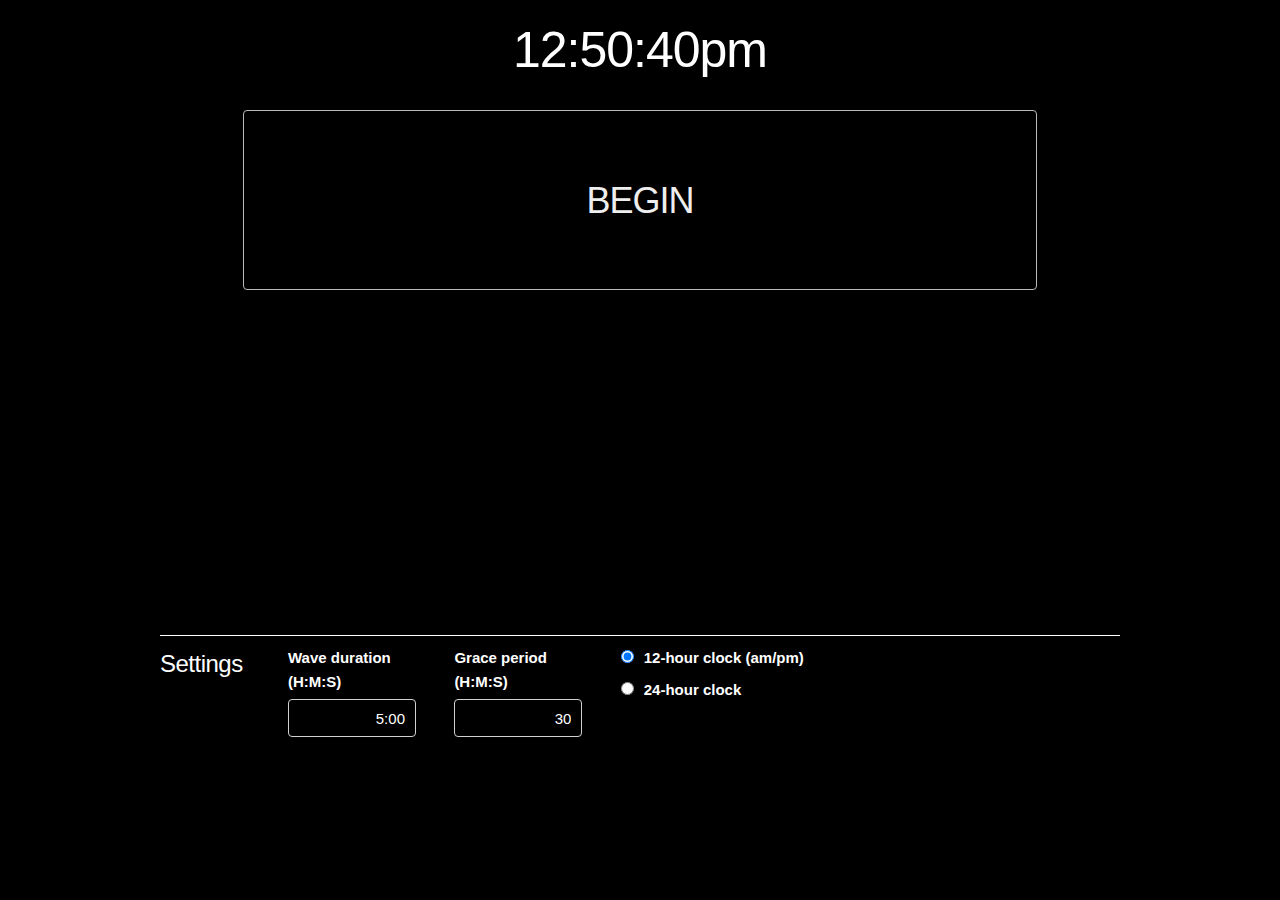
==== app/index.html @ 8420aa01 "icons, favicon, copy to clipboard of log" ====
<!DOCTYPE html>
<html lang="en">
  <head>
    <title>Sleep wave timer</title>
    <meta charset="utf-8" />
    <link rel="shortcut icon" href="favicon.ico">
    <link rel="stylesheet" href="https://use.fontawesome.com/releases/v5.5.0/css/all.css" integrity="sha384-B4dIYHKNBt8Bc12p+WXckhzcICo0wtJAoU8YZTY5qE0Id1GSseTk6S+L3BlXeVIU" crossorigin="anonymous">
    <link rel="stylesheet" href="css/normalize.css" />
    <link rel="stylesheet" href="css/skeleton.css" />
    <link rel="stylesheet" href="css/wave.css" />
    <script src="wave.min.js"></script>
  </head>
  <body>
    <div id="elm"></div>
    <script>
      let app = Elm.Main.init({
          node: document.getElementById('elm'),
          flags: JSON.parse(localStorage.getItem('settings'))
      });

      app.ports.saveSettings.subscribe(function (settings) {
          localStorage.setItem('settings', JSON.stringify(settings));
      });

      app.ports.copyToClipboard.subscribe(function (eltId) {
          elt = document.getElementById(eltId);
          window.getSelection().selectAllChildren(elt);
          document.execCommand('copy');
      });
    </script>
  </body>
</html>
---- app/css/skeleton.css ----
/*
* Skeleton V2.0.4
* Copyright 2014, Dave Gamache
* www.getskeleton.com
* Free to use under the MIT license.
* http://www.opensource.org/licenses/mit-license.php
* 12/29/2014
*/


/* Table of contents
––––––––––––––––––––––––––––––––––––––––––––––––––
- Grid
- Base Styles
- Typography
- Links
- Buttons
- Forms
- Lists
- Code
- Tables
- Spacing
- Utilities
- Clearing
- Media Queries
*/


/* Grid
–––––––––––––––––––––––––––––––––––––––––––––––––– */
.container {
  position: relative;
  width: 100%;
  max-width: 960px;
  margin: 0 auto;
  padding: 0 20px;
  box-sizing: border-box; }
.column,
.columns {
  width: 100%;
  float: left;
  box-sizing: border-box; }

/* For devices larger than 400px */
@media (min-width: 400px) {
  .container {
    width: 85%;
    padding: 0; }
}

/* For devices larger than 550px */
@media (min-width: 550px) {
  .container {
    width: 80%; }
  .column,
  .columns {
    margin-left: 4%; }
  .column:first-child,
  .columns:first-child {
    margin-left: 0; }

  .one.column,
  .one.columns                    { width: 4.66666666667%; }
  .two.columns                    { width: 13.3333333333%; }
  .three.columns                  { width: 22%;            }
  .four.columns                   { width: 30.6666666667%; }
  .five.columns                   { width: 39.3333333333%; }
  .six.columns                    { width: 48%;            }
  .seven.columns                  { width: 56.6666666667%; }
  .eight.columns                  { width: 65.3333333333%; }
  .nine.columns                   { width: 74.0%;          }
  .ten.columns                    { width: 82.6666666667%; }
  .eleven.columns                 { width: 91.3333333333%; }
  .twelve.columns                 { width: 100%; margin-left: 0; }

  .one-third.column               { width: 30.6666666667%; }
  .two-thirds.column              { width: 65.3333333333%; }

  .one-half.column                { width: 48%; }

  /* Offsets */
  .offset-by-one.column,
  .offset-by-one.columns          { margin-left: 8.66666666667%; }
  .offset-by-two.column,
  .offset-by-two.columns          { margin-left: 17.3333333333%; }
  .offset-by-three.column,
  .offset-by-three.columns        { margin-left: 26%;            }
  .offset-by-four.column,
  .offset-by-four.columns         { margin-left: 34.6666666667%; }
  .offset-by-five.column,
  .offset-by-five.columns         { margin-left: 43.3333333333%; }
  .offset-by-six.column,
  .offset-by-six.columns          { margin-left: 52%;            }
  .offset-by-seven.column,
  .offset-by-seven.columns        { margin-left: 60.6666666667%; }
  .offset-by-eight.column,
  .offset-by-eight.columns        { margin-left: 69.3333333333%; }
  .offset-by-nine.column,
  .offset-by-nine.columns         { margin-left: 78.0%;          }
  .offset-by-ten.column,
  .offset-by-ten.columns          { margin-left: 86.6666666667%; }
  .offset-by-eleven.column,
  .offset-by-eleven.columns       { margin-left: 95.3333333333%; }

  .offset-by-one-third.column,
  .offset-by-one-third.columns    { margin-left: 34.6666666667%; }
  .offset-by-two-thirds.column,
  .offset-by-two-thirds.columns   { margin-left: 69.3333333333%; }

  .offset-by-one-half.column,
  .offset-by-one-half.columns     { margin-left: 52%; }

}


/* Base Styles
–––––––––––––––––––––––––––––––––––––––––––––––––– */
/* NOTE
html is set to 62.5% so that all the REM measurements throughout Skeleton
are based on 10px sizing. So basically 1.5rem = 15px :) */
html {
  font-size: 62.5%; }
body {
  font-size: 1.5em; /* currently ems cause chrome bug misinterpreting rems on body element */
  line-height: 1.6;
  font-weight: 400;
  font-family: "Fira Sans", "HelveticaNeue", "Helvetica Neue", Helvetica, sans-serif;
  color: #222; }


/* Typography
–––––––––––––––––––––––––––––––––––––––––––––––––– */
h1, h2, h3, h4, h5, h6 {
  margin-top: 0;
  margin-bottom: 2rem;
  font-weight: 300; }
h1 { font-size: 4.0rem; line-height: 1.2;  letter-spacing: -.1rem;}
h2 { font-size: 3.6rem; line-height: 1.25; letter-spacing: -.1rem; }
h3 { font-size: 3.0rem; line-height: 1.3;  letter-spacing: -.1rem; }
h4 { font-size: 2.4rem; line-height: 1.35; letter-spacing: -.08rem; }
h5 { font-size: 1.8rem; line-height: 1.5;  letter-spacing: -.05rem; }
h6 { font-size: 1.5rem; line-height: 1.6;  letter-spacing: 0; }

/* Larger than phablet */
@media (min-width: 550px) {
  h1 { font-size: 5.0rem; }
  h2 { font-size: 4.2rem; }
  h3 { font-size: 3.6rem; }
  h4 { font-size: 3.0rem; }
  h5 { font-size: 2.4rem; }
  h6 { font-size: 1.5rem; }
}

p {
  margin-top: 0; }


/* Links
–––––––––––––––––––––––––––––––––––––––––––––––––– */
a {
  color: #1EAEDB; }
a:hover {
  color: #0FA0CE; }


/* Buttons
–––––––––––––––––––––––––––––––––––––––––––––––––– */
.button,
button,
input[type="submit"],
input[type="reset"],
input[type="button"] {
  display: inline-block;
  height: 38px;
  padding: 0 30px;
  color: #555;
  text-align: center;
  font-size: 11px;
  font-weight: 600;
  line-height: 38px;
  letter-spacing: .1rem;
  text-transform: uppercase;
  text-decoration: none;
  white-space: nowrap;
  background-color: transparent;
  border-radius: 4px;
  border: 1px solid #bbb;
  cursor: pointer;
  box-sizing: border-box; }
.button:hover,
button:hover,
input[type="submit"]:hover,
input[type="reset"]:hover,
input[type="button"]:hover,
.button:focus,
button:focus,
input[type="submit"]:focus,
input[type="reset"]:focus,
input[type="button"]:focus {
  color: #333;
  border-color: #888;
  outline: 0; }
.button.button-primary,
button.button-primary,
input[type="submit"].button-primary,
input[type="reset"].button-primary,
input[type="button"].button-primary {
  color: #FFF;
  background-color: #33C3F0;
  border-color: #33C3F0; }
.button.button-primary:hover,
button.button-primary:hover,
input[type="submit"].button-primary:hover,
input[type="reset"].button-primary:hover,
input[type="button"].button-primary:hover,
.button.button-primary:focus,
button.button-primary:focus,
input[type="submit"].button-primary:focus,
input[type="reset"].button-primary:focus,
input[type="button"].button-primary:focus {
  color: #FFF;
  background-color: #1EAEDB;
  border-color: #1EAEDB; }


/* Forms
–––––––––––––––––––––––––––––––––––––––––––––––––– */
input[type="email"],
input[type="number"],
input[type="search"],
input[type="text"],
input[type="tel"],
input[type="url"],
input[type="password"],
textarea,
select {
  height: 38px;
  padding: 6px 10px; /* The 6px vertically centers text on FF, ignored by Webkit */
  background-color: #fff;
  border: 1px solid #D1D1D1;
  border-radius: 4px;
  box-shadow: none;
  box-sizing: border-box; }
/* Removes awkward default styles on some inputs for iOS */
input[type="email"],
input[type="number"],
input[type="search"],
input[type="text"],
input[type="tel"],
input[type="url"],
input[type="password"],
textarea {
  -webkit-appearance: none;
     -moz-appearance: none;
          appearance: none; }
textarea {
  min-height: 65px;
  padding-top: 6px;
  padding-bottom: 6px; }
input[type="email"]:focus,
input[type="number"]:focus,
input[type="search"]:focus,
input[type="text"]:focus,
input[type="tel"]:focus,
input[type="url"]:focus,
input[type="password"]:focus,
textarea:focus,
select:focus {
  border: 1px solid #33C3F0;
  outline: 0; }
label,
legend {
  display: block;
  margin-bottom: .5rem;
  font-weight: 600; }
fieldset {
  padding: 0;
  border-width: 0; }
input[type="checkbox"],
input[type="radio"] {
  display: inline; }
label > .label-body {
  display: inline-block;
  margin-left: .5rem;
  font-weight: normal; }


/* Lists
–––––––––––––––––––––––––––––––––––––––––––––––––– */
ul {
  list-style: circle inside; }
ol {
  list-style: decimal inside; }
ol, ul {
  padding-left: 0;
  margin-top: 0; }
ul ul,
ul ol,
ol ol,
ol ul {
  margin: 1.5rem 0 1.5rem 3rem;
  font-size: 90%; }
li {
  margin-bottom: 1rem; }


/* Code
–––––––––––––––––––––––––––––––––––––––––––––––––– */
code {
  padding: .2rem .5rem;
  margin: 0 .2rem;
  font-size: 90%;
  white-space: nowrap;
  background: #F1F1F1;
  border: 1px solid #E1E1E1;
  border-radius: 4px; }
pre > code {
  display: block;
  padding: 1rem 1.5rem;
  white-space: pre; }


/* Tables
–––––––––––––––––––––––––––––––––––––––––––––––––– */
th,
td {
  padding: 12px 15px;
  text-align: left;
  border-bottom: 1px solid #E1E1E1; }
th:first-child,
td:first-child {
  padding-left: 0; }
th:last-child,
td:last-child {
  padding-right: 0; }


/* Spacing
–––––––––––––––––––––––––––––––––––––––––––––––––– */
button,
.button {
  margin-bottom: 1rem; }
input,
textarea,
select,
fieldset {
  margin-bottom: 1.5rem; }
pre,
blockquote,
dl,
figure,
table,
p,
ul,
ol,
form {
  margin-bottom: 2.5rem; }


/* Utilities
–––––––––––––––––––––––––––––––––––––––––––––––––– */
.u-full-width {
  width: 100%;
  box-sizing: border-box; }
.u-max-full-width {
  max-width: 100%;
  box-sizing: border-box; }
.u-pull-right {
  float: right; }
.u-pull-left {
  float: left; }


/* Misc
–––––––––––––––––––––––––––––––––––––––––––––––––– */
hr {
  margin-top: 3rem;
  margin-bottom: 3.5rem;
  border-width: 0;
  border-top: 1px solid #E1E1E1; }


/* Clearing
–––––––––––––––––––––––––––––––––––––––––––––––––– */

/* Self Clearing Goodness */
.container:after,
.row:after,
.u-cf {
  content: "";
  display: table;
  clear: both; }


/* Media Queries
–––––––––––––––––––––––––––––––––––––––––––––––––– */
/*
Note: The best way to structure the use of media queries is to create the queries
near the relevant code. For example, if you wanted to change the styles for buttons
on small devices, paste the mobile query code up in the buttons section and style it
there.
*/


/* Larger than mobile */
@media (min-width: 400px) {}

/* Larger than phablet (also point when grid becomes active) */
@media (min-width: 550px) {}

/* Larger than tablet */
@media (min-width: 750px) {}

/* Larger than desktop */
@media (min-width: 1000px) {}

/* Larger than Desktop HD */
@media (min-width: 1200px) {}
---- app/css/wave.css ----
/* restyling */

body {
    background-color: black;
    color: white;
}

.container input[type="text"] {
    background-color: black;
    text-align: right;
    width: 100%;
}

input.invalid, input.invalid:focus {
    border: 1px solid #b00;
}

input.outofdate, input.outofdate:focus {
    border: 1px solid #b8a;
}

div#config-twelve-hour label {
    display: inline;
    padding-left: 1rem;
}

.container button {
    color: #eee;
}

div.row.clock {
    padding-top: 2rem;
    height: 10vh;
}

div.row.actions, div.row.remaining { 
    height: 25vh;
}

div.row.actions button {
    height: 20vh;
    font-weight: 300;
    font-size: 3.6rem; line-height: 1.25; letter-spacing: -.1rem;
    padding: 0px;
    margin-bottom: 2rem;

}

div.row.log-download button {
    width: 100%;
}

.boxed {
    background-color: #eee;
    border-radius: 3rem;
}

h1.clock {
    text-align: center;
}

h1.wave {
    color: #ccf;
}

.target {
    margin-bottom: 0px;
}

div.row.actions {
    margin-bottom: 4rem;
}

div.row.config {
    border-top: 1px white solid;
    margin-top: 1rem;
    padding-top: 1rem;
}

div.next-wave {
    color: #aaf;
}

div.resume {
    color: #55c;
}

div.row.remaining {
    text-align: center;
}

a.remaining {
    color: #aaf;
}

div.grace {
    color: #8b8;
}

table.log thead {
    font-style: italic;
}

table.log {
    width: 100%;
}

/* utility classes */

.u-clear-bottom {
    margin-bottom: 3rem;
}

.u-clear-bottom-short {
    margin-bottom: 1rem;
}

.u-center {
    text-align: center;
}
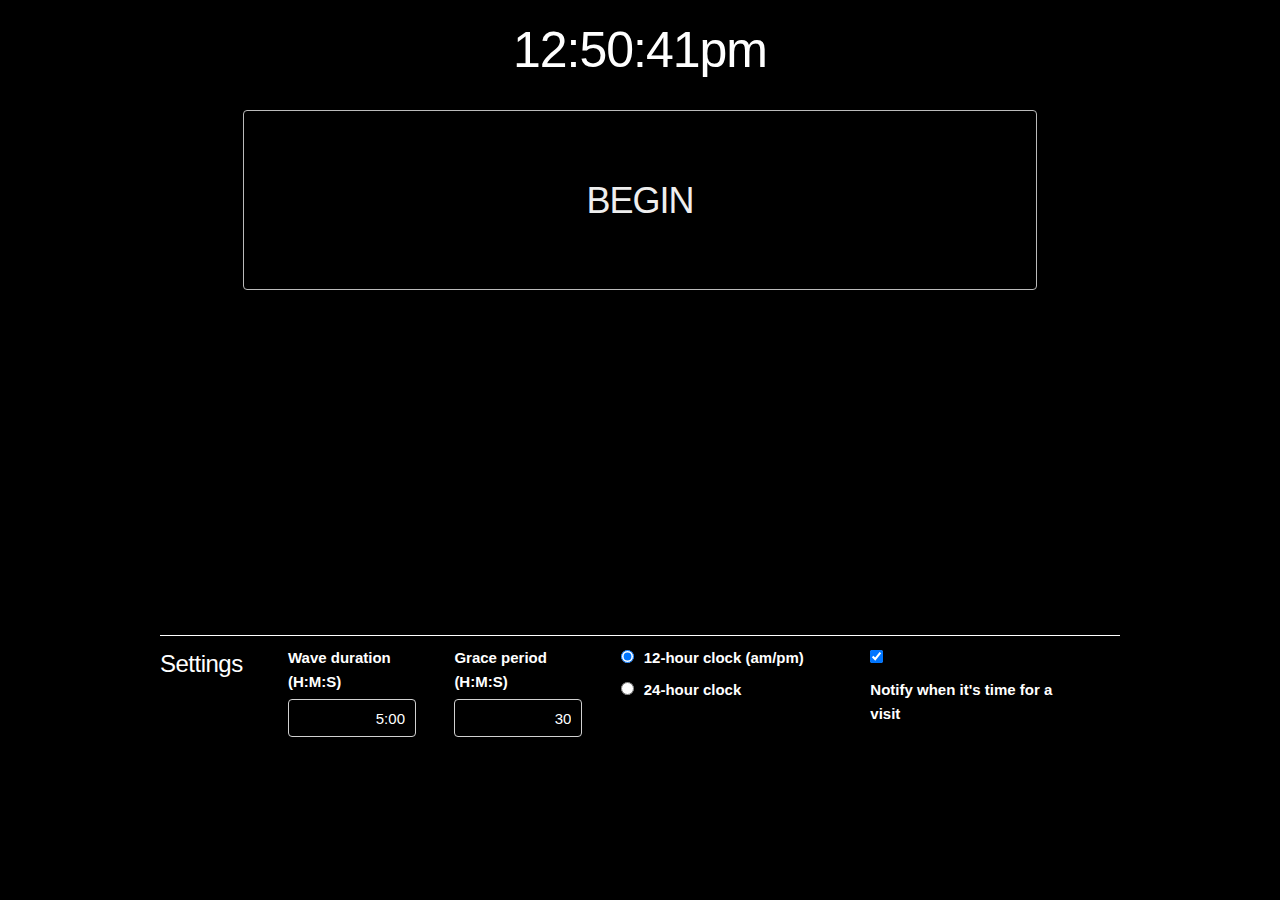
==== commit 45f88e36: "support for notifications; not yet requesting permission" ====
--- a/app/index.html
+++ b/app/index.html
@@ -27,6 +27,14 @@
           window.getSelection().selectAllChildren(elt);
           document.execCommand('copy');
       });
+
+      app.ports.notify.subscribe(function (msg) {
+        if (!'Notification' in window) {
+          alert(msg);
+        } else if (Notification.permission === 'granted') {
+          new Notification(msg);
+        }
+      });
     </script>
   </body>
 </html>
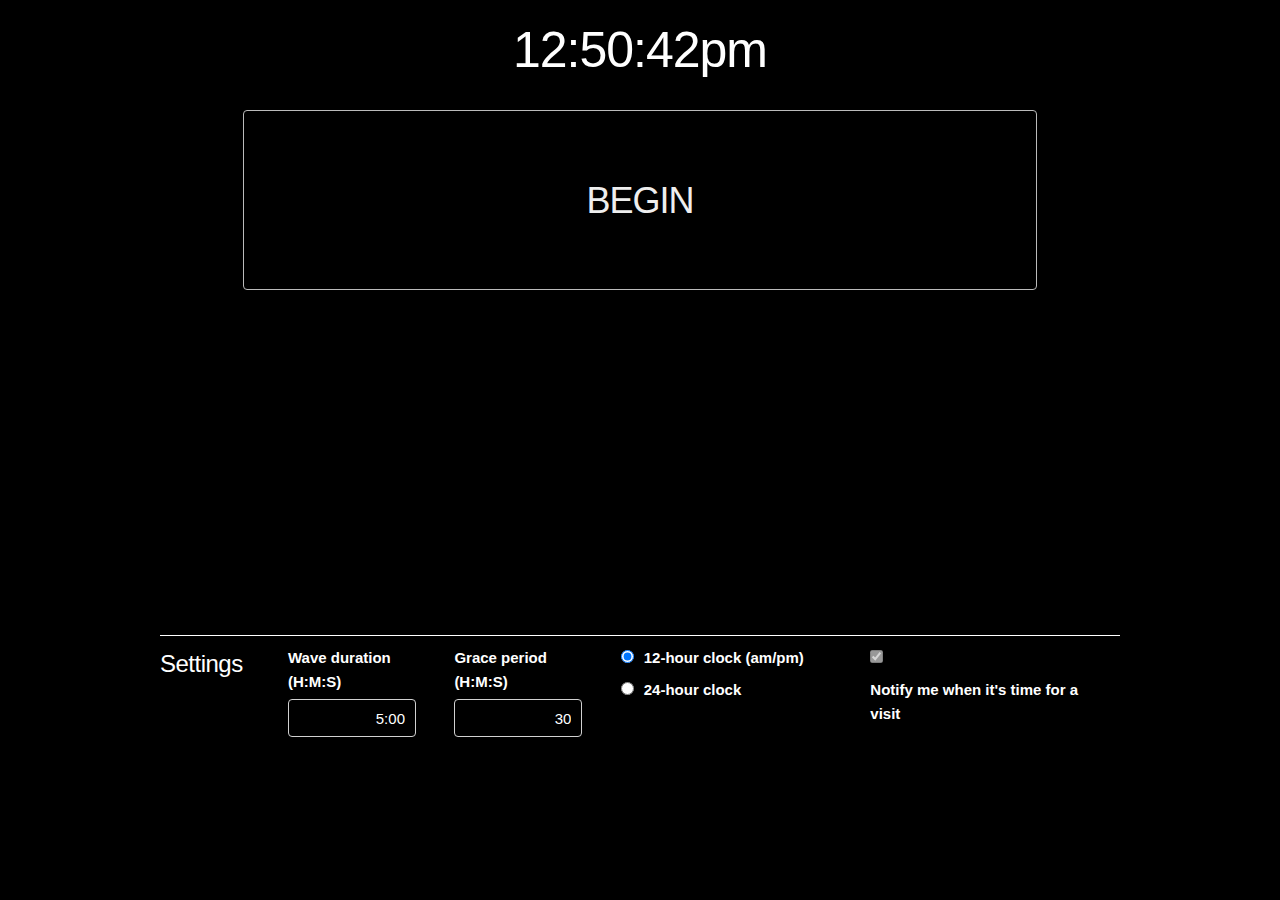
==== commit 2634bf18: "ask for permission" ====
--- a/app/index.html
+++ b/app/index.html
@@ -28,6 +28,12 @@
           document.execCommand('copy');
       });
 
+      if ('Notification' in window) {
+        Notification.requestPermission(function (permission) {
+          app.ports.notificationPermission.send(permission === 'granted');
+        });
+      }
+
       app.ports.notify.subscribe(function (msg) {
         if (!'Notification' in window) {
           alert(msg);
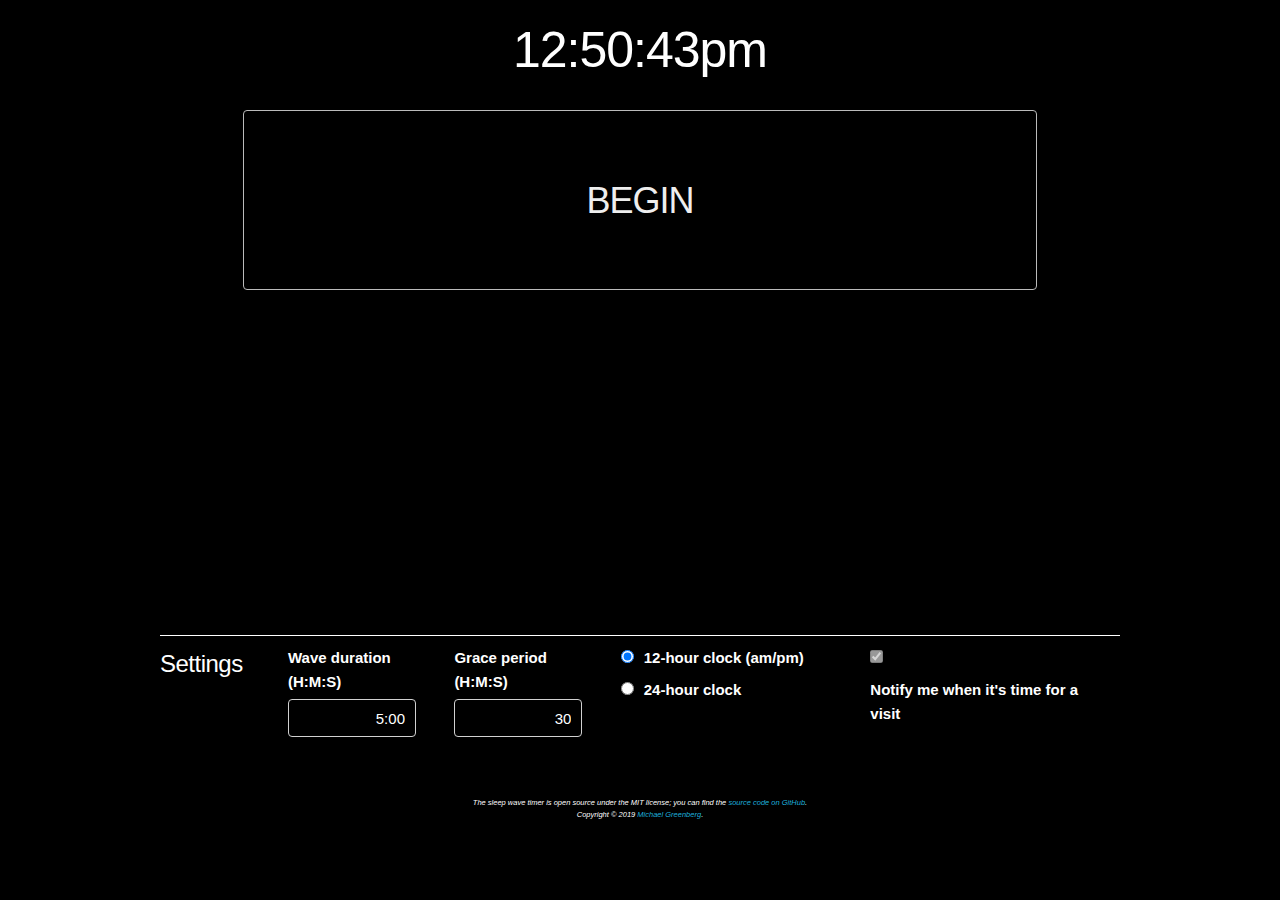
==== commit 20d6153c: "copyright notice" ====
--- a/app/index.html
+++ b/app/index.html
@@ -42,5 +42,9 @@
         }
       });
     </script>
+    <div class="footer">
+      <div>The sleep wave timer is open source under the MIT license; you can find the <a href="https://github.com/mgree/sleepwave"> source code on GitHub</a>.</div>
+      <div>Copyright &copy; 2019 <a href="https://mgree.github.io/">Michael Greenberg</a>.</div>
+    </div>
   </body>
 </html>
--- a/app/css/wave.css
+++ b/app/css/wave.css
@@ -105,6 +105,17 @@
     width: 100%;
 }
 
+div.footer {
+    padding-top: 5vh;
+    font-size: 50%;
+    font-style: italic;
+    text-align: center; 
+}
+
+div.footer a {
+    text-decoration: none;
+}
+
 /* utility classes */
 
 .u-clear-bottom {
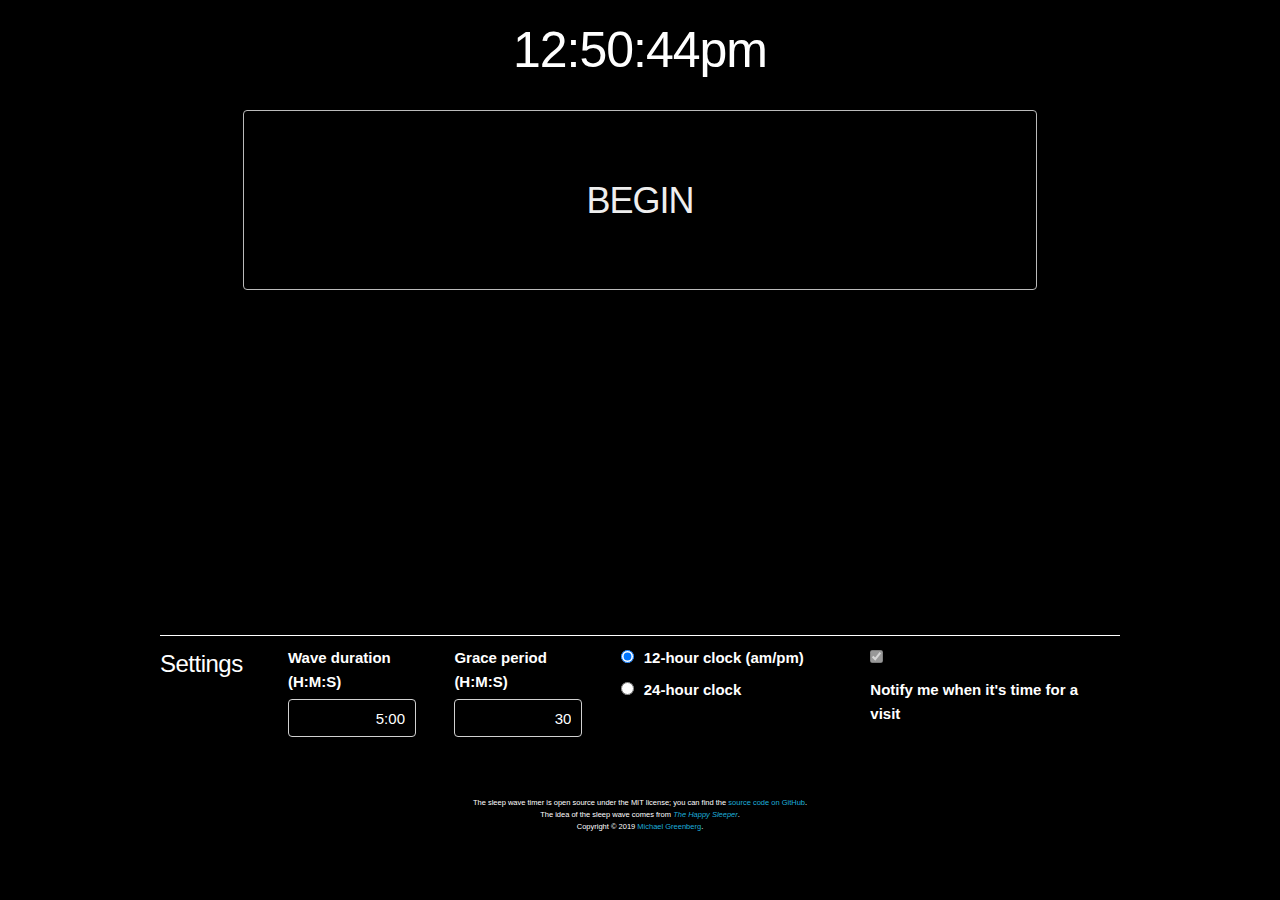
==== commit fe622220: "link to happy sleeper website" ====
--- a/app/index.html
+++ b/app/index.html
@@ -44,6 +44,7 @@
     </script>
     <div class="footer">
       <div>The sleep wave timer is open source under the MIT license; you can find the <a href="https://github.com/mgree/sleepwave"> source code on GitHub</a>.</div>
+      <div>The idea of the sleep wave comes from <i><a href="http://thehappysleeper.com">The Happy Sleeper</a></i>.</div>
       <div>Copyright &copy; 2019 <a href="https://mgree.github.io/">Michael Greenberg</a>.</div>
     </div>
   </body>
--- a/app/css/wave.css
+++ b/app/css/wave.css
@@ -108,7 +108,6 @@
 div.footer {
     padding-top: 5vh;
     font-size: 50%;
-    font-style: italic;
     text-align: center; 
 }
 
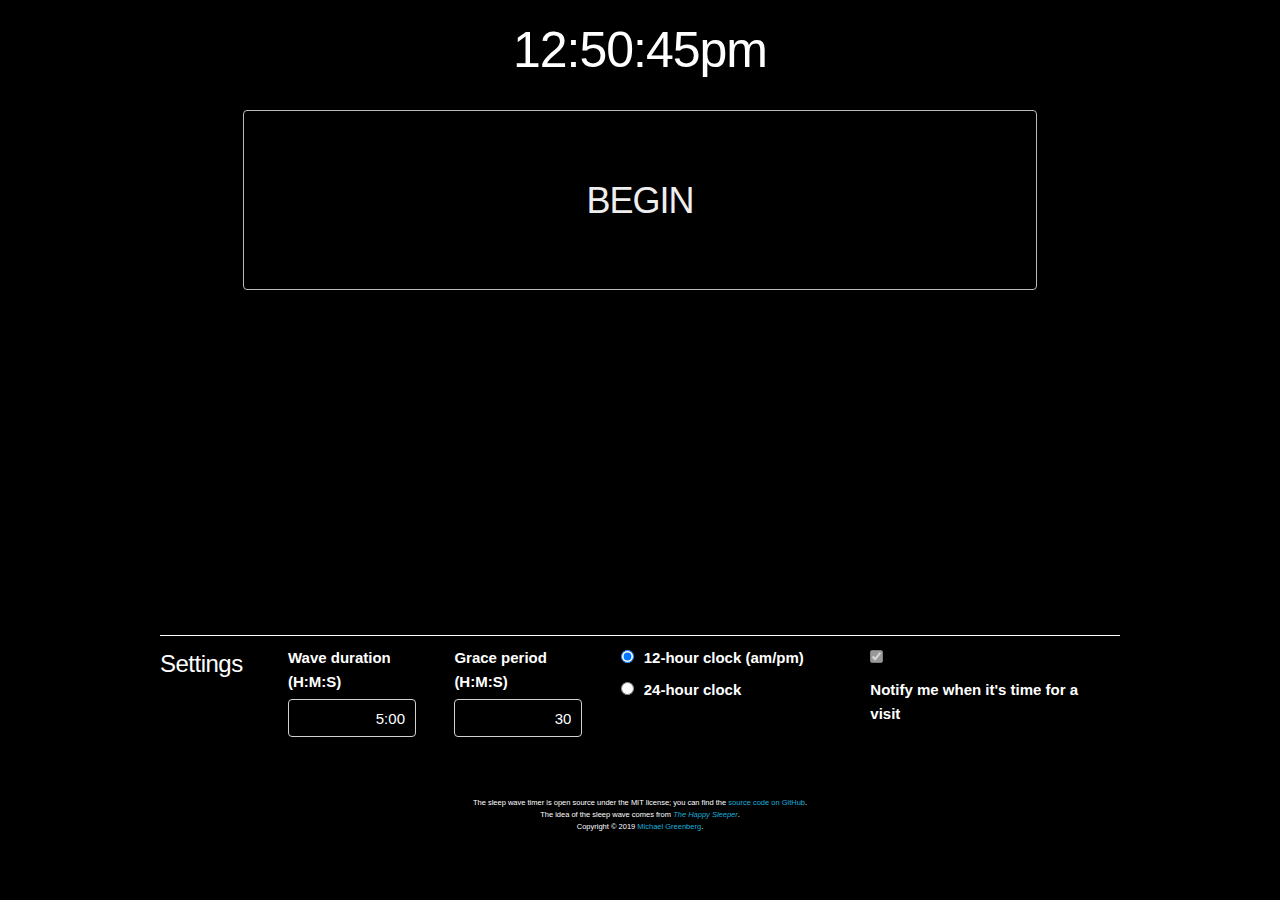
==== commit 2a106cc1: "use serviceworkers to do notification, should fix chrome on android" ====
--- a/app/index.html
+++ b/app/index.html
@@ -33,13 +33,28 @@
           app.ports.notificationPermission.send(permission === 'granted');
         });
       }
-
+      
       app.ports.notify.subscribe(function (msg) {
         if (!'Notification' in window) {
           alert(msg);
         } else if (Notification.permission === 'granted') {
-          new Notification(msg);
+          navigator.serviceWorker.getRegistration().then(function(reg) {
+                var options = {
+                  icon: 'favicon.ico',
+                };
+                reg.showNotification(msg, options);
+              });
         }
+      });
+
+      app.ports.clearNotification.subscribe(function () {
+        navigator.serviceWorker.getRegistration().then(function(reg) {
+          reg.getNotifications().then(function (ns) {
+            for (let n of ns) {
+              n.close();
+            }
+          });
+        });
       });
     </script>
     <div class="footer">
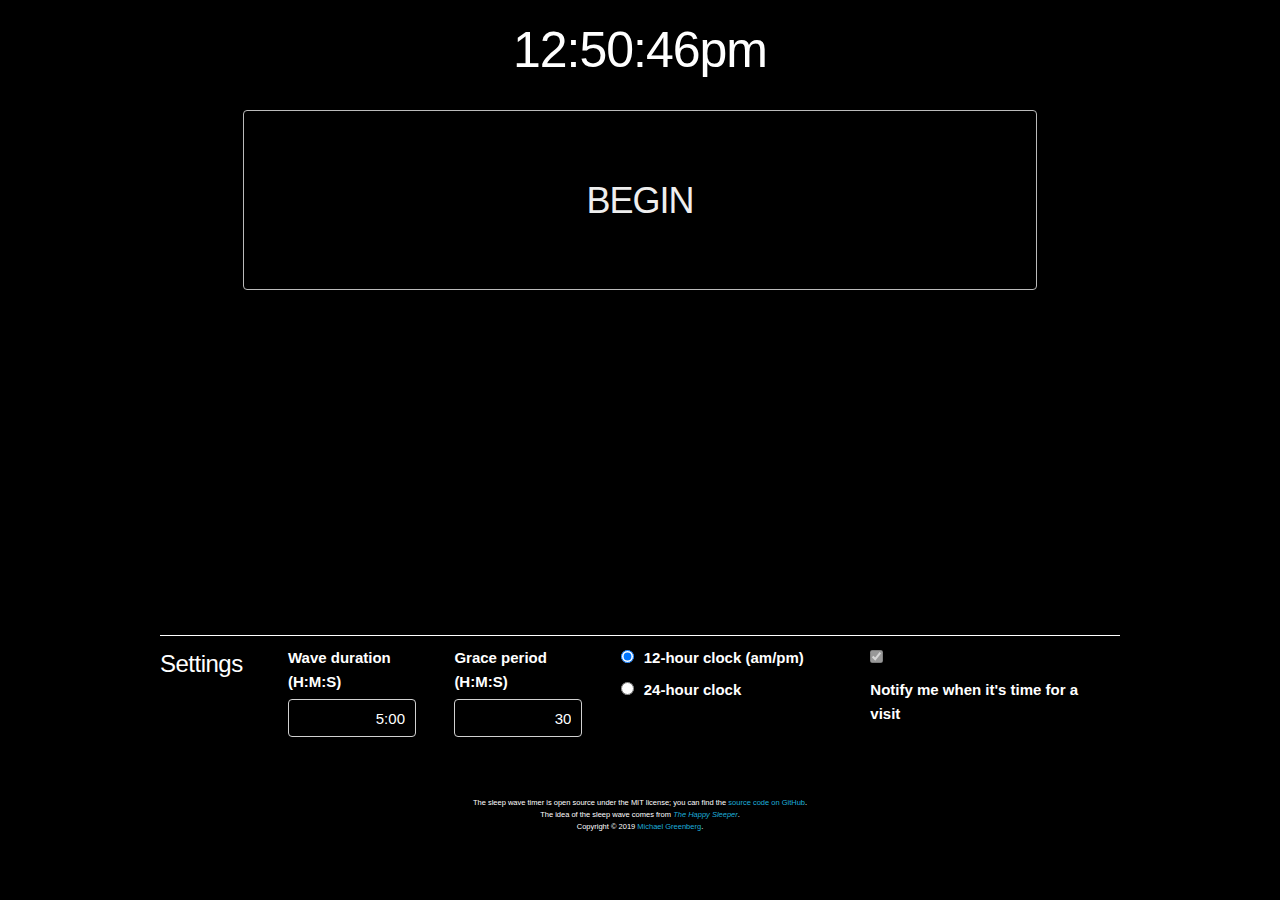
==== commit cdf5f865: "register sw.js" ====
--- a/app/index.html
+++ b/app/index.html
@@ -33,17 +33,19 @@
           app.ports.notificationPermission.send(permission === 'granted');
         });
       }
-      
+
+      navigator.serviceWorker.register('sw.js');
+
       app.ports.notify.subscribe(function (msg) {
         if (!'Notification' in window) {
           alert(msg);
         } else if (Notification.permission === 'granted') {
           navigator.serviceWorker.getRegistration().then(function(reg) {
-                var options = {
-                  icon: 'favicon.ico',
-                };
-                reg.showNotification(msg, options);
-              });
+              var options = {
+                icon: 'favicon.ico',
+              };
+              reg.showNotification(msg, options);
+            });
         }
       });
 
